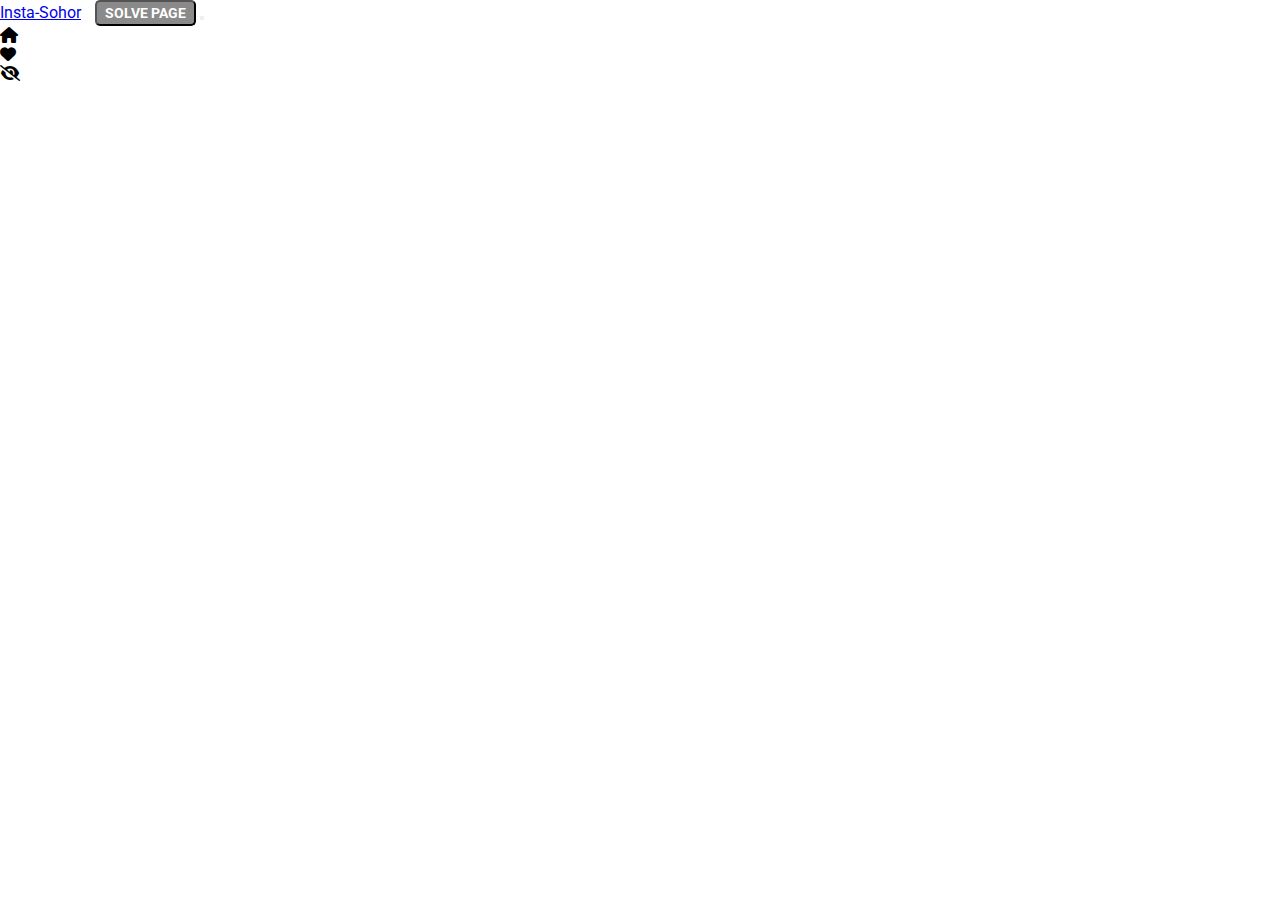
==== index.html @ 58b2456d "upload all files" ====
<!DOCTYPE html>
<html lang="en">
    <head>
        <meta charset="UTF-8" />
        <meta http-equiv="X-UA-Compatible" content="IE=edge" />
        <meta name="viewport" content="width=device-width, initial-scale=1.0" />
        <meta name="description" content="PRACTICE DYNAMIC API & DOM MANIPULATION BUG FIXING"/>
        <meta name="keywords"content="AI REVIEW, API INTEGRATE WITH HTML, NEWS PLATFORM, Ashaduzzaman,Sazid,Ashaduzzaman (Sazid)"/>
        <meta name="author" content="Ashaduzzaman Sazid"/>
        <title>INSTA SOHOR</title>
        <link rel="shortcut icon" href="img/favicon-insta-sohor.png" type="image/x-icon">
        <link rel="stylesheet" href="./css/style.css" />
        <!-- Latest compiled and minified CSS -->
        <link
            href="https://cdn.jsdelivr.net/npm/bootstrap@5.1.3/dist/css/bootstrap.min.css"
            rel="stylesheet"
            integrity="sha384-1BmE4kWBq78iYhFldvKuhfTAU6auU8tT94WrHftjDbrCEXSU1oBoqyl2QvZ6jIW3"
            crossorigin="anonymous"
        />
        
        <!-- google Montserrat  font  -->
        <link rel="preconnect" href="https://fonts.googleapis.com" />
        <link rel="preconnect" href="https://fonts.gstatic.com" crossorigin />
        <link
            href="https://fonts.googleapis.com/css2?family=Montserrat:wght@300;400;500&display=swap"
            rel="stylesheet"
        />
        <link
            rel="stylesheet"
            href="https://cdnjs.cloudflare.com/ajax/libs/font-awesome/6.0.0/css/all.min.css"
            integrity="sha512-9usAa10IRO0HhonpyAIVpjrylPvoDwiPUiKdWk5t3PyolY1cOd4DSE0Ga+ri4AuTroPR5aQvXU9xC6qOPnzFeg=="
            crossorigin="anonymous"
            referrerpolicy="no-referrer"
        />
        <style>
            .page-swap-btn {
                border-radius: 5px;
                padding: 3px 8px;
                font-size: 14px;
                font-weight: 700;
                color: white;
                background-color: rgba(31, 30, 30, 0.521);
            }
            .page-swap-btn:hover {
                background-color: rgba(24, 23, 23, 0.664);
            }
            .page-swap-btn:active {
                opacity: 90px;
            }
        </style>
    </head>

    <body>
        <header>
            <nav class="navbar navbar-expand-lg navbar-light bg-light px-5">
                <a class="navbar-brand" href="#">Insta-Sohor</a>
                <a href="solution.html"><button class="page-swap-btn" style="margin-left: 10px;">SOLVE PAGE</button></a>
                <button
                    class="navbar-toggler"
                    type="button"
                    data-toggle="collapse"
                    data-target="#navbarSupportedContent"
                    aria-controls="navbarSupportedContent"
                    aria-expanded="false"
                    aria-label="Toggle navigation"
                >
                    <span class="navbar-toggler-icon"></span>
                </button>

                <div
                    class="collapse navbar-collapse justify-content-end"
                    id="navbarSupportedContent"
                >
                    <ul class="navbar-nav mr-auto">
                        <li
                            class="nav-link active"
                            role="button"
                            onclick="switchTab( 'posts' )"
                        >
                            <i class="fa-solid fa-house"></i>
                        </li>

                        <li
                            class="nav-link active"
                            role="button"
                            onclick="switchTab( 'liked' )"
                        >
                            <i class="fa-solid fa-heart text-danger"></i>
                        </li>

                        <li
                            class="nav-link active"
                            role="button"
                            onclick="switchTab( 'reported' )"
                        >
                            <i class="fa-solid fa-eye-slash"></i>
                        </li>
                    </ul>
                </div>
            </nav>
        </header>
        <main class="main container mx-auto p-3">
            <div id="posts"></div>
            <div id="liked">
                <h1>Liked posts</h1>
                <div id="likedPost"></div>
            </div>

            <div id="reported">
                <h1>Reported posts</h1>
                <div id="reportedPost"></div>
            </div>
        </main>
        <footer></footer>

        <!-- add javascript  file  -->
        <script src="./js/app.js"></script>
    </body>
</html>
---- css/style.css ----
@import url('https://fonts.googleapis.com/css2?family=Roboto:wght@300;400;500;700&display=swap');

/* CSS Reset */
*,
*::after,
*::before {
  box-sizing: border-box;
  margin: 0;
  padding: 0;
}

*,
button,
input,
select,
textarea {
  font-family: 'Roboto', sans-serif;
}

/* Vars */
:root {
  --primary: hsl(0, 0%, 100%);
  --secondary: hsl(0, 0%, 98%);
  --border: hsl(0, 0%, 86%);

  --story-border: hsl(0, 0%, 78%);
  --img-border: hsla(0, 0%, 0%, 0.1);

  --text-dark: hsl(0, 0%, 15%);
  --text-light: hsl(0, 0%, 60%);

  --like: hsl(355, 82%, 61%);
  --link: hsl(204, 100%, 48%);

  --header-height: 44px;
  --nav-height: 44px;
}

svg {
  display: block;
}

img {
  max-width: 100%;
}

#posts{
  display: grid;
  gap: 10px;
  grid-template-columns: repeat(3, 1fr);
  width: 100%;
  margin: auto;
  align-items: center;
  justify-content: center;
}

/* Post */
.post {
  width: 100%;
  display: flex;
  flex-direction: column;
  overflow: hidden;
  border: 1px solid var(--border);
  text-align: left;

}

.post__header {
  background-color: var(--primary);

  display: flex;
  justify-content: space-between;
  align-items: center;
  padding: 16px;
}
.post__profile {
  display: flex;
  align-items: center;
  gap: 12px;
}
.post__avatar {
  width: 32px;
  height: 32px;
  border-radius: 50%;
  overflow: hidden;
  position: relative;
}
.post__avatar::after {
  content: '';
  position: absolute;
  top: 0;
  bottom: 0;
  left: 0;
  right: 0;

  border: 1px solid var(--img-border);
  border-radius: 50%;
}
.post__user {
  font-size: 14px;
  font-weight: 500;
  color: var(--text-dark);
  text-decoration: none;
  text-transform: lowercase;
}
.post__user:hover {
  text-decoration: underline;
}
.post__more-options {
  background-color: transparent;
  border: none;
  cursor: pointer;
}

.post__content {
  display: flex;
  position: relative;
}
.post__medias {
  display: flex;
  overflow-y: hidden;
  overflow-x: auto;

  width: 100%;
  scroll-snap-type: x mandatory;
  scroll-behavior: smooth;
  scrollbar-width: none;
}
.post__medias::-webkit-scrollbar {
  display: none;
}
.post__media {
  width: 100%;
  height: 400px;
  flex: none;
  scroll-snap-align: start;
  scroll-snap-stop: always;
}

.post__footer {
  background-color: var(--primary);
  display: flex;
  flex-direction: column;
  gap: 4px;
  padding: 0 4px;
}
.post__buttons {
  display: flex;
  position: relative;
}
.post__button {
  background-color: transparent;
  border: none;
  cursor: pointer;

  padding: 8px;
}
.post__button--align-right {
  margin-left: auto;
}
.post__indicators {
  display: flex;
  align-items: center;
  gap: 4px;

  position: absolute;
  top: 50%;
  left: 50%;
  transform: translate(-50%, -100%);
}
.post__indicator {
  width: 6px;
  height: 6px;
  border-radius: 50%;
  background-color: var(--text-light);
}
.post__indicator--active {
  background-color: var(--link);
}

.post__infos {
  display: flex;
  flex-direction: column;
  padding: 0 8px;
  gap: 10px;
}
.post__likes {
  display: flex;
}

.post__likes {
  align-items: center;
  gap: 6px;
}
.post__likes-avatar {
  width: 20px;
  height: 20px;
  border-radius: 50%;
  overflow: hidden;
  position: relative;
}
.post__likes-avatar::after {
  content: '';
  position: absolute;
  top: 0;
  bottom: 0;
  left: 0;
  right: 0;

  border: 1px solid var(--img-border);
  border-radius: 50%;
}
.post__likes span,
.post__description small {
  font-size: 14px;
  font-weight: 400;
  color: var(--text-dark);
}
.post__likes a,
.post__description a {
  font-size: 14px;
  font-weight: 500;
  color: var(--text-dark);
  text-decoration: none;
}
.post__name--underline:hover {
  text-decoration: underline;
}
.post__date-time {
  font-size: 10px;
  font-weight: 400;
  color: var(--text-light);
  text-transform: uppercase;
  text-align: right;
}
.post__content{
  margin: 10px 0;
  color: gray;
}

#liked{
  display: none;
}
#reported{
  display: none;
}

@media only screen and (max-width: 992px) {
  #posts {
    grid-template-columns: repeat(2, 1fr);
  }

}
@media only screen and (max-width: 576px) {
  #posts {
    grid-template-columns: repeat(1, 1fr);
  }
}
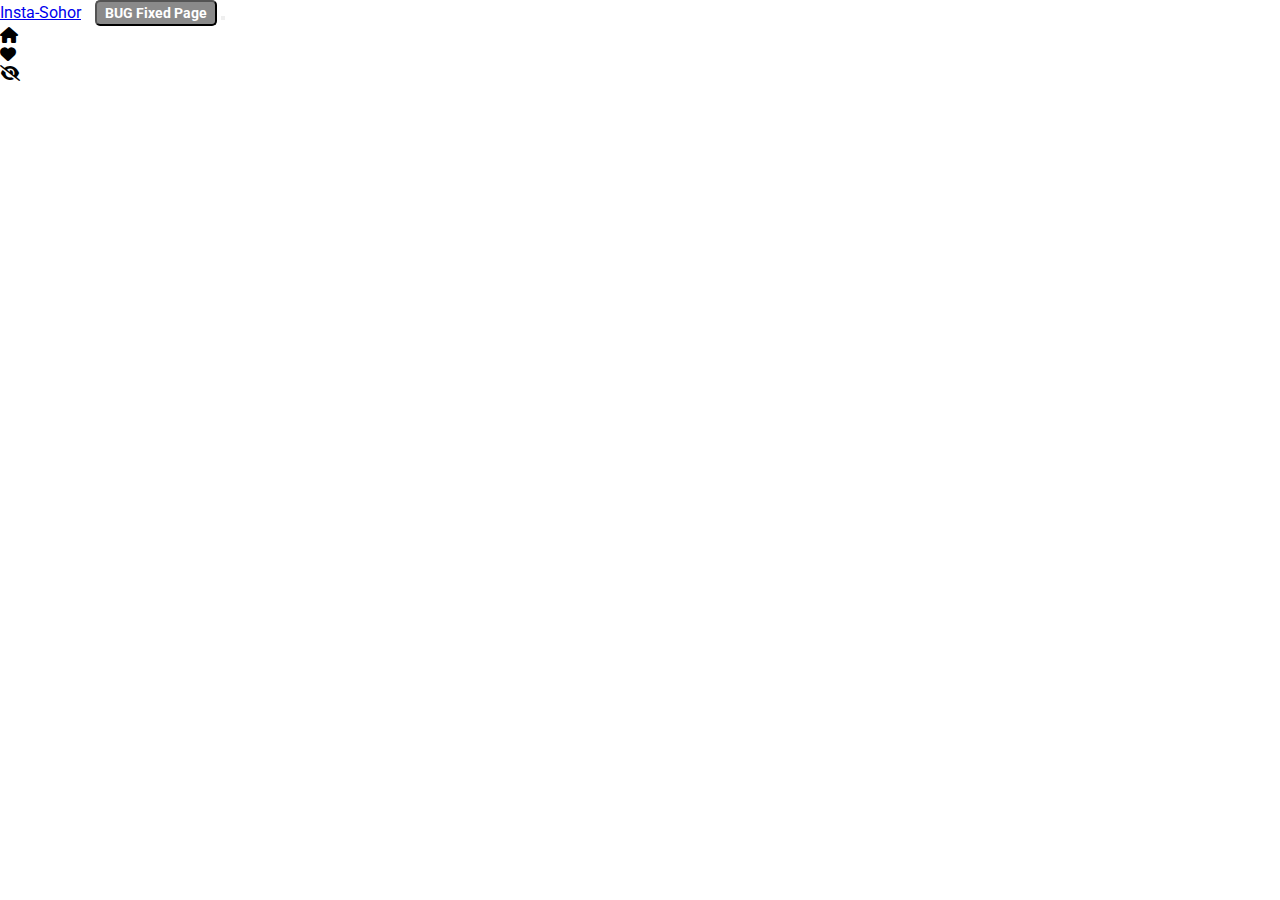
==== commit 7f2349f8: "Update index.html" ====
--- a/index.html
+++ b/index.html
@@ -54,7 +54,7 @@
         <header>
             <nav class="navbar navbar-expand-lg navbar-light bg-light px-5">
                 <a class="navbar-brand" href="#">Insta-Sohor</a>
-                <a href="solution.html"><button class="page-swap-btn" style="margin-left: 10px;">SOLVE PAGE</button></a>
+                <a href="bug-fixed.html"><button class="page-swap-btn" style="margin-left: 10px;">BUG Fixed Page</button></a>
                 <button
                     class="navbar-toggler"
                     type="button"
